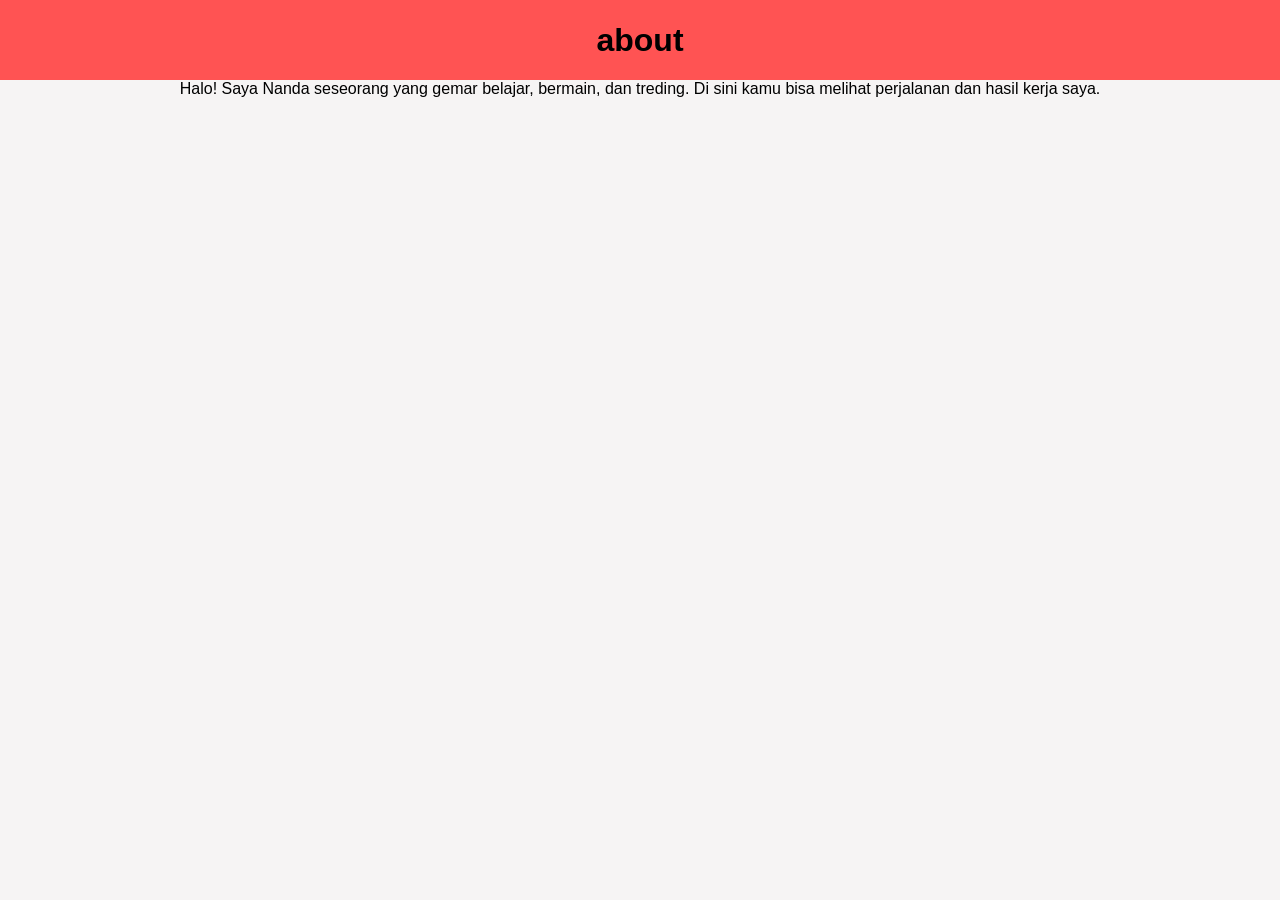
==== about.html @ 9906b682 "Portofolio" ====
<!DOCTYPE html>
<html lang="en">
<head>
    <meta charset="UTF-8">
    <meta name="viewport" content="width=device-width, initial-scale=1.0">
    <title>about</title>
    <link rel="stylesheet" href="about.css">

</head>
<body>
    <header>
        <h1>about</h1>
    </header>
    <p>Halo! Saya Nanda 
        seseorang yang gemar belajar, bermain, dan treding. 
        Di sini kamu bisa melihat perjalanan dan hasil kerja saya.

    </p>
</body>
</html>
---- about.css ----
*,html{
    margin: 0;
    padding: 0;
}

header{
    background-color: #ff5353;
    height: 80px;
    display: flex;
    justify-content: center;
    align-items: center;
    
}


body {
    background-color: #f6f4f4; 
    
    
    text-align: center;
    
    font-family: Arial, sans-serif;
}

h1 {
    color: #000000;
  
}
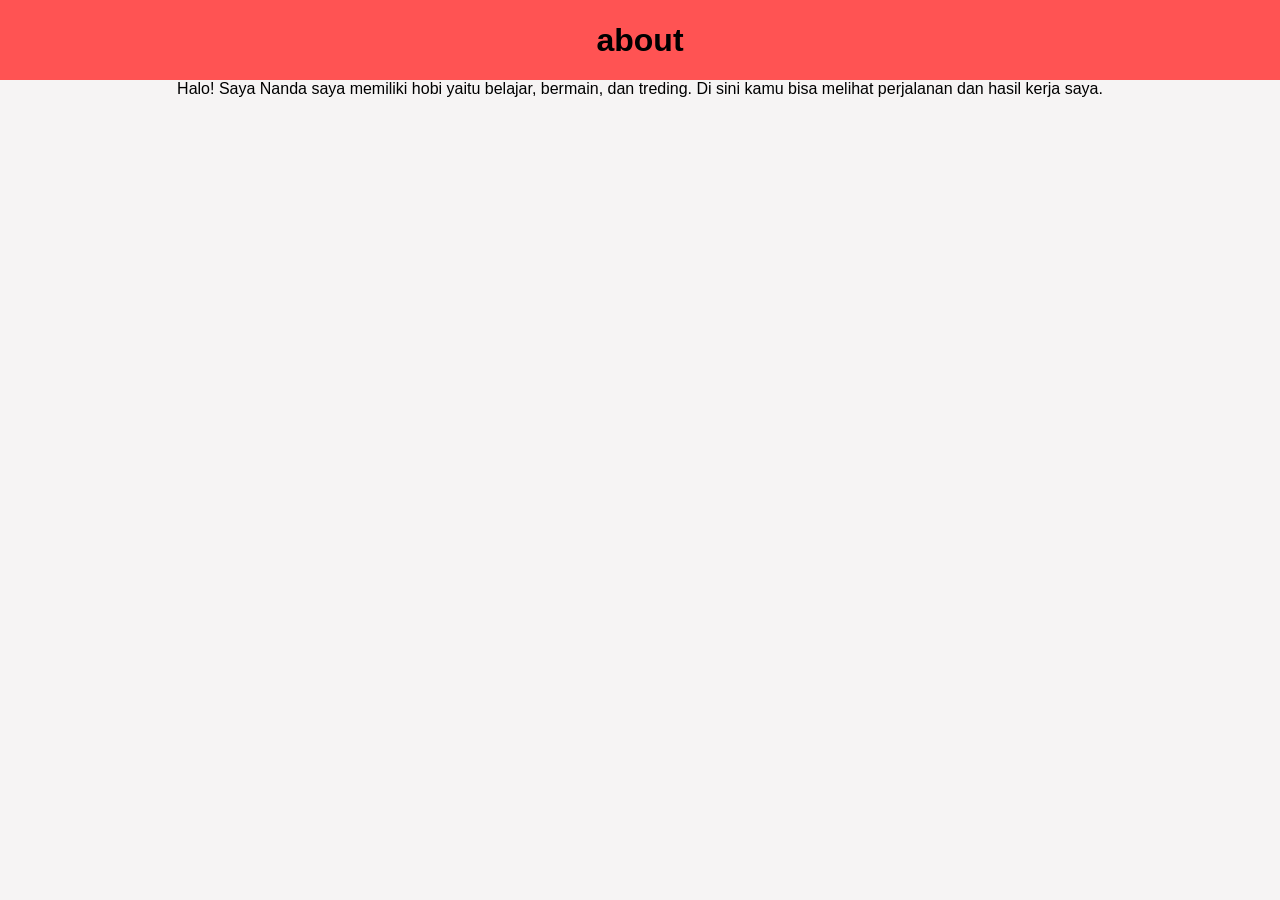
==== commit 7773c1ff: "about" ====
--- a/about.html
+++ b/about.html
@@ -12,9 +12,8 @@
         <h1>about</h1>
     </header>
     <p>Halo! Saya Nanda 
-        seseorang yang gemar belajar, bermain, dan treding. 
+        saya memiliki hobi yaitu belajar, bermain, dan treding. 
         Di sini kamu bisa melihat perjalanan dan hasil kerja saya.
-
     </p>
 </body>
 </html>
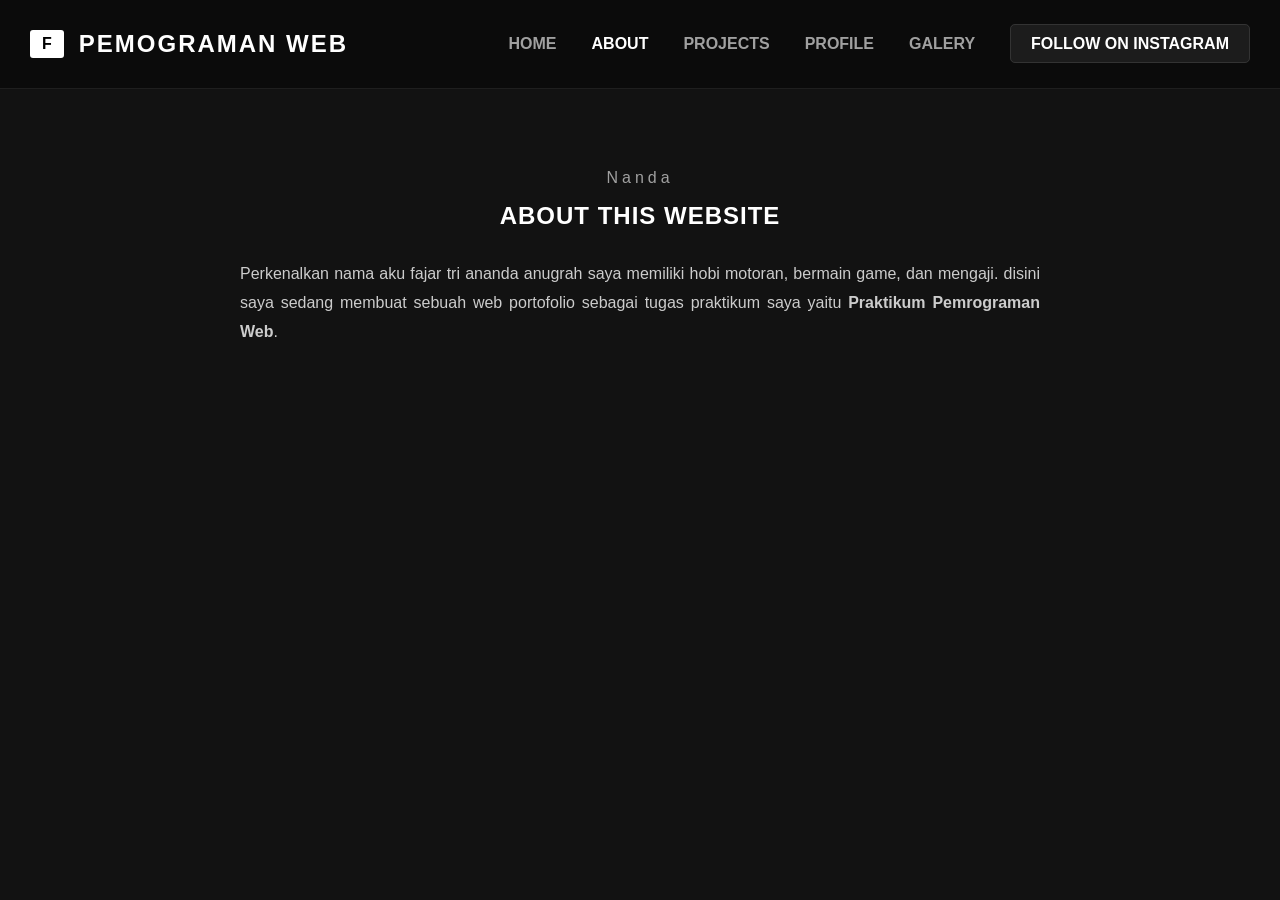
==== commit e5382bd2: "membuat portofolio" ====
--- a/about.html
+++ b/about.html
@@ -1,19 +1,46 @@
 <!DOCTYPE html>
-<html lang="en">
+<html lang="id">
 <head>
     <meta charset="UTF-8">
     <meta name="viewport" content="width=device-width, initial-scale=1.0">
-    <title>about</title>
+    <title>About - Portofolio</title>
     <link rel="stylesheet" href="about.css">
 
 </head>
 <body>
+
     <header>
-        <h1>about</h1>
+        <div class="logo">
+            <span class="logo-box">F</span>
+            <div class="logo-text"><h2>PEMOGRAMAN WEB</h2></div>
+        </div>
+        <nav>
+            <ul>
+                <li><a href="index.html">Home</a></li>
+                <li><a href="about.html" class="active">About</a></li>
+                <li><a href="projects.html">Projects</a></li>
+                <li><a href="profile.html">Profile</a></li>
+                <li><a href="galery.html">Galery</a></li>
+                <li>
+      <a href="https://instagram.com/username_kamu" target="_blank" rel="noopener noreferrer" class="btn-ig">
+        Follow on Instagram
+      </a>
+    </li>
+            </ul>
+        </nav>
     </header>
-    <p>Halo! Saya Nanda 
-        saya memiliki hobi yaitu belajar, bermain, dan treding. 
-        Di sini kamu bisa melihat perjalanan dan hasil kerja saya.
-    </p>
+
+    <main class="container">
+        <section class="about-section">
+            <p class="subtitle">Nanda</p>
+            <h1 class="title">ABOUT THIS WEBSITE</h1>
+            <p class="desc">
+                Perkenalkan nama aku fajar tri ananda anugrah saya memiliki hobi motoran, bermain game, dan mengaji. disini saya sedang membuat sebuah web portofolio sebagai tugas praktikum saya yaitu <strong>Praktikum Pemrograman Web</strong>.
+            </p>
+        </section>
+    </main>
+
+    
+
 </body>
 </html>
--- a/about.css
+++ b/about.css
@@ -1,30 +1,85 @@
-*,html{
-    margin: 0;
-    padding: 0;
+* { 
+    margin: 0; 
+    padding: 0; 
+    box-sizing: border-box; 
+    font-family: 'Montserrat', sans-serif; }
+body { 
+    background-color: #121212; 
+    color: #ffffff; }
+header { 
+    display: flex; 
+    justify-content: space-between; 
+    align-items: center; 
+    padding: 30px ; 
+    background-color: #0b0b0b; 
+    border-bottom: 1px solid #1f1f1f; 
+}
+.logo { 
+    display: flex; 
+    align-items: center; 
+    gap: 15px; 
+}
+.logo-box { 
+    background-color: #ffffff; 
+    color: #000000; 
+    font-weight: 800; 
+    padding: 5px 12px; 
+    border-radius: 3px; 
+}
+.logo-text h2 { 
+    letter-spacing: 2px; 
+}
+nav ul { 
+    display: flex; 
+    list-style: none; 
+    gap: 35px; 
+}
+nav ul li a { 
+    color: #a0a0a0; 
+    text-decoration: none;  
+    font-weight: 600; 
+    text-transform: uppercase; 
+}
+nav ul li a:hover, nav ul li a.active { 
+    color: #ffffff; 
 }
 
-header{
-    background-color: #ff5353;
-    height: 80px;
-    display: flex;
-    justify-content: center;
-    align-items: center;
-    
+.container { 
+    padding: 80px ; 
+    display: flex; 
+    justify-content: center; 
+}
+.about-section { 
+    max-width: 800px; 
+    text-align: center; 
+}
+.subtitle { 
+    letter-spacing: 4px; 
+    color: #a0a0a0; 
+    margin-bottom: 15px; 
+}
+.title { 
+    font-weight: 700; 
+    margin-bottom: 30px; 
+    letter-spacing: 1px; 
+}
+.desc { 
+    color: #cccccc; 
+    line-height: 1.8; 
+    text-align: justify; 
 }
 
 
-body {
-    background-color: #f6f4f4; 
-    
-    
-    text-align: center;
-    
-    font-family: Arial, sans-serif;
+.btn-ig {
+  background-color: #1c1c1c;
+  color: #ffffff !important;
+  padding: 10px 20px;
+  border: 1px solid #333;
+  border-radius: 5px;
+  transition: all 0.3s ease;
 }
 
-h1 {
-    color: #000000;
-  
-}
-
-
+.btn-ig:hover {
+  background-color: #e1306c; 
+  border-color: #e1306c;
+}
